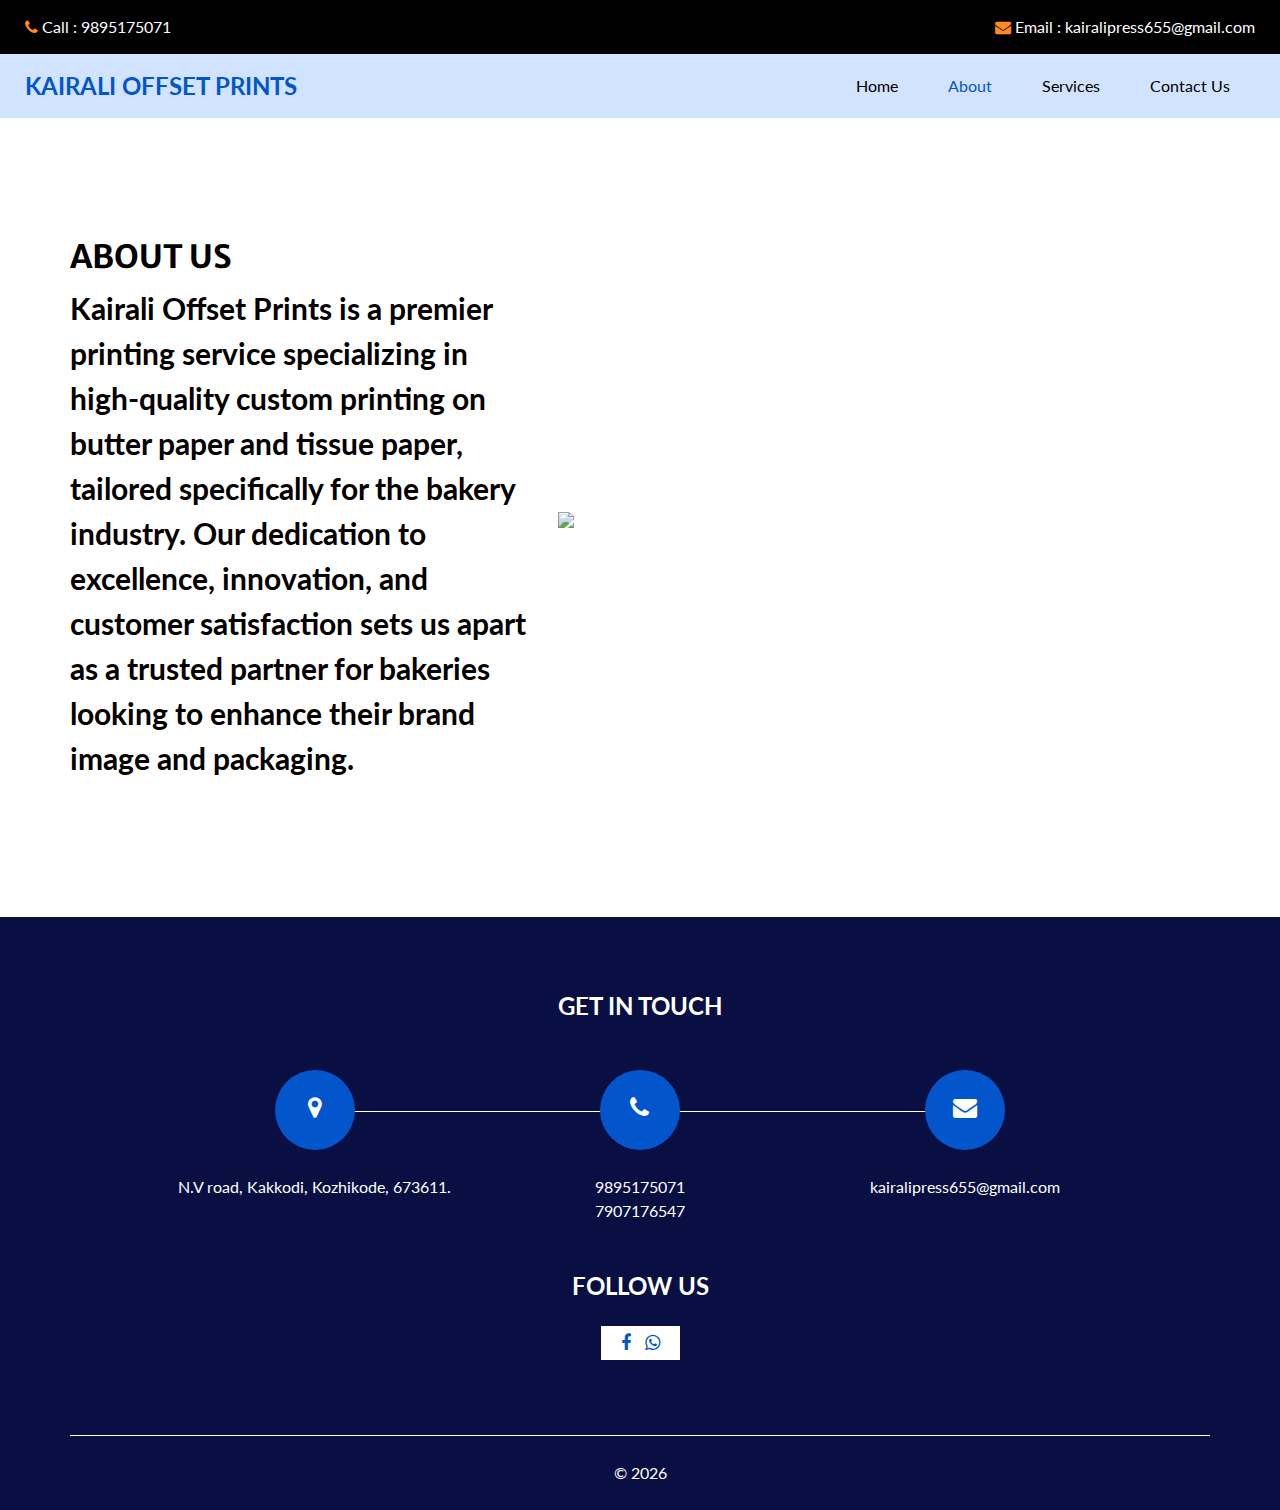
==== about.html @ 0bf3ca8f "first commit" ====
<!DOCTYPE html>
<html>

<head>
  <!-- Basic -->
  <meta charset="utf-8" />
  <meta http-equiv="X-UA-Compatible" content="IE=edge" />
  <!-- Mobile Metas -->
  <meta name="viewport" content="width=device-width, initial-scale=1, shrink-to-fit=no" />
  <!-- Site Metas -->
  <meta name="keywords" content="" />
  <meta name="description" content="" />
  <meta name="author" content="" />

  <title>Inance</title>

  <!-- slider stylesheet -->
  <link rel="stylesheet" type="text/css" href="https://cdnjs.cloudflare.com/ajax/libs/OwlCarousel2/2.3.4/assets/owl.carousel.min.css" />
  <!-- bootstrap core css -->
  <link rel="stylesheet" type="text/css" href="css/bootstrap.css" />
  <!-- font awesome style -->
  <link rel="stylesheet" type="text/css" href="css/font-awesome.min.css" />

  <!-- Custom styles for this template -->
  <link href="css/style.css" rel="stylesheet" />
  <!-- responsive style -->
  <link href="css/responsive.css" rel="stylesheet" />

</head>

<body>
  <div class="hero_area">
    <!-- header section strats -->
    <header class="header_section">
      <div class="header_top">
        <div class="container-fluid">
          <div class="contact_nav">
            <a href="">
              <i class="fa fa-phone" aria-hidden="true"></i>
              <span>
                Call : 9895175071
              </span>
            </a>
            <a href="">
              <i class="fa fa-envelope" aria-hidden="true"></i>
              <span>
                Email : kairalipress655@gmail.com
              </span>
            </a>
          </div>
        </div>
      </div>
      <div class="header_bottom">
        <div class="container-fluid">
          <nav class="navbar navbar-expand-lg custom_nav-container ">
            <a class="navbar-brand" href="index.html">
              <span>
                Kairali Offset Prints
              </span>
            </a>

            <button class="navbar-toggler" type="button" data-toggle="collapse" data-target="#navbarSupportedContent" aria-controls="navbarSupportedContent" aria-expanded="false" aria-label="Toggle navigation">
              <span class=""> </span>
            </button>

            <div class="collapse navbar-collapse" id="navbarSupportedContent">
              <ul class="navbar-nav ">
                <li class="nav-item ">
                  <a class="nav-link" href="index.html">Home <span class="sr-only">(current)</span></a>
                </li>
                <li class="nav-item active">
                  <a class="nav-link" href="about.html"> About</a>
                </li>
                <li class="nav-item">
                  <a class="nav-link" href="service.html">Services</a>
                </li>
                <li class="nav-item">
                  <a class="nav-link" href="contact.html">Contact Us</a>
                </li>
              </ul>
            </div>
          </nav>
        </div>
      </div>
    </header>
    <!-- end header section -->
  </div>

  <!-- about section -->

  <section class="about_section layout_padding">
    <div class="container">
      <div class="row">
        <div class="col-lg-5 col-md-6">
          <div class="detail-box">
            <h2>
              About us
            </h2>
            <p style="font-size: 30px;">
              <b>
              Kairali Offset Prints is a  premier printing service specializing in high-quality custom printing on butter paper and tissue paper, tailored specifically for the bakery industry. Our dedication to excellence, innovation, and customer satisfaction sets us apart as a trusted partner for bakeries looking to enhance their brand image and packaging.
              </b>
        </p>
            
          
          </div>
        </div>
        <div class="col-lg-7 col-md-6">
          <div class="img-box">
            <img src="https://cdn.pixabay.com/photo/2017/08/17/08/23/technology-2650392_960_720.jpg">

            
          </div>
        </div>
      </div>
    </div>
  </section>

  <!-- end about section -->

  <!-- info section -->
  <section class="info_section ">
    <div class="container">
      <h4>
        Get In Touch
      </h4>
      <div class="row">
        <div class="col-lg-10 mx-auto">
          <div class="info_items">
            <div class="row">
              <div class="col-md-4">
                <a href="https://maps.app.goo.gl/HcmMhwPVauvu2pnd6">
                  <div class="item ">
                    <div class="img-box ">
                      <i class="fa fa-map-marker" aria-hidden="true"></i>
                    </div>
                    <p>
                      N.V road, Kakkodi, Kozhikode, 673611.
                    </p>
                  </div>
                </a>
              </div>
              <div class="col-md-4">
                <a href="">
                  <div class="item ">
                    <div class="img-box ">
                      <i class="fa fa-phone" aria-hidden="true"></i>
                    </div>
                    <p>
                      9895175071<br>
                      7907176547
                    </p>
                  </div>
                </a>
              </div>
              <div class="col-md-4">
                <a href="">
                  <div class="item ">
                    <div class="img-box">
                      <i class="fa fa-envelope" aria-hidden="true"></i>
                    </div>
                    <p>
                      kairalipress655@gmail.com
                    </p>
                  </div>
                </a>
              </div>
            </div>
          </div>
        </div>
      </div>
    </div>
    <div class="social-box">
      <h4>
        Follow Us
      </h4>
      <div class="box">
        <a href="">
          <i class="fa fa-facebook" aria-hidden="true"></i>
        </a>
        <a href="https://wa.me/9895175071">

       <i class="fa fa-whatsapp"aria-hidden="true"></i>   
        </a>
        
          

      
          
    
        
    
        
      </div>
    </div>
  </section>



  <!-- end info_section -->

  <!-- footer section -->
  <footer class="footer_section">
    <div class="container">
      <p>
        &copy; <span id="displayDateYear"></span> 
        <a href="https://html.design/"></a>
      </p>
    </div>
  </footer>
  <!-- footer section -->

  <script src="js/jquery-3.4.1.min.js"></script>
  <script src="js/bootstrap.js"></script>
  <script src="https://cdnjs.cloudflare.com/ajax/libs/OwlCarousel2/2.3.4/owl.carousel.min.js">
  </script>
  <script src="js/custom.js"></script>
  <!-- Google Map -->
  <script src="https://maps.googleapis.com/maps/api/js?key=AIzaSyCh39n5U-4IoWpsVGUHWdqB6puEkhRLdmI&callback=myMap"></script>
  <!-- End Google Map -->


</body>

</html>
---- css/style.css ----
@import url("https://fonts.googleapis.com/css2?family=Lato:wght@400;700&family=Merriweather+Sans:wght@400;700&display=swap");
body {
  font-family: 'Lato', sans-serif;
  color: #040000;
}

.layout_padding {
  padding-top: 120px;
  padding-bottom: 120px;
}

.layout_padding2 {
  padding: 45px 0;
}

.layout_padding2-top {
  padding-top: 45px;
}

.layout_padding2-bottom {
  padding-bottom: 45px;
}

.layout_padding-top {
  padding-top: 120px;
}

.layout_padding-bottom {
  padding-bottom: 120px;
}

.heading_container {
  display: -webkit-box;
  display: -ms-flexbox;
  display: flex;
  -webkit-box-orient: vertical;
  -webkit-box-direction: normal;
      -ms-flex-direction: column;
          flex-direction: column;
  -webkit-box-align: start;
      -ms-flex-align: start;
          align-items: flex-start;
}

.heading_container h2 {
  font-weight: bold;
  display: -webkit-box;
  display: -ms-flexbox;
  display: flex;
  -webkit-box-align: center;
      -ms-flex-align: center;
          align-items: center;
  text-transform: uppercase;
  font-family: 'Merriweather Sans', sans-serif;
}

.heading_container p {
  margin-bottom: 0;
}

.heading_container.heading_center {
  -webkit-box-align: center;
      -ms-flex-align: center;
          align-items: center;
  text-align: center;
}

h1,
h2 {
  font-family: 'Merriweather Sans', sans-serif;
}

a,
a:hover,
a:focus {
  text-decoration: none;
}

/*header section*/
.hero_area {
  position: relative;
  background-color: #d1e3ff;
}

.header_section .container-fluid {
  padding-right: 25px;
  padding-left: 25px;
}

.header_section .header_top {
  padding: 15px 0;
  background-color: #000000;
}

.header_section .header_top .contact_nav {
  display: -webkit-box;
  display: -ms-flexbox;
  display: flex;
  -webkit-box-pack: justify;
      -ms-flex-pack: justify;
          justify-content: space-between;
}

.header_section .header_top .contact_nav a {
  color: #ffffff;
}

.header_section .header_top .contact_nav a i {
  color: #ff8a1d;
}

.header_section .header_bottom {
  padding: 10px 0;
}

.navbar-brand {
  padding: 0;
  margin: 0;
  color: #000000;
  font-weight: bold;
  font-size: 24px;
  font-weight: bold;
}

.navbar-brand span {
  color: #0355cc;
  text-transform: uppercase;
}

.custom_nav-container {
  padding: 0;
}

.custom_nav-container .navbar-nav {
  margin-left: auto;
}

.custom_nav-container .navbar-nav .nav-item .nav-link {
  padding: 10px 25px;
  color: #000000;
  text-align: center;
}

.custom_nav-container .navbar-nav .nav-item:hover .nav-link, .custom_nav-container .navbar-nav .nav-item.active .nav-link {
  color: #0355cc;
}

.custom_nav-container .form-inline .nav_search-btn {
  width: 35px;
  height: 35px;
  padding: 0;
  border: none;
  color: #000000;
}

.custom_nav-container .form-inline .nav_search-btn:hover {
  color: #0355cc;
}

.custom_nav-container .navbar-toggler {
  outline: none;
}

.custom_nav-container .navbar-toggler {
  padding: 0;
  width: 37px;
  height: 42px;
  -webkit-transition: all .3s;
  transition: all .3s;
}

.custom_nav-container .navbar-toggler span {
  display: block;
  width: 35px;
  height: 4px;
  background-color: #000000;
  margin: 7px 0;
  -webkit-transition: all 0.3s;
  transition: all 0.3s;
  position: relative;
  border-radius: 5px;
  -webkit-transition: all .3s;
  transition: all .3s;
}

.custom_nav-container .navbar-toggler span::before, .custom_nav-container .navbar-toggler span::after {
  content: "";
  position: absolute;
  left: 0;
  height: 100%;
  width: 100%;
  background-color: #000000;
  top: -10px;
  border-radius: 5px;
  -webkit-transition: all .3s;
  transition: all .3s;
}

.custom_nav-container .navbar-toggler span::after {
  top: 10px;
}

.custom_nav-container .navbar-toggler[aria-expanded="true"] {
  -webkit-transform: rotate(360deg);
          transform: rotate(360deg);
}

.custom_nav-container .navbar-toggler[aria-expanded="true"] span {
  -webkit-transform: rotate(45deg);
          transform: rotate(45deg);
}

.custom_nav-container .navbar-toggler[aria-expanded="true"] span::before, .custom_nav-container .navbar-toggler[aria-expanded="true"] span::after {
  -webkit-transform: rotate(90deg);
          transform: rotate(90deg);
  top: 0;
}

.custom_nav-container .navbar-toggler[aria-expanded="true"] .s-1 {
  -webkit-transform: rotate(45deg);
          transform: rotate(45deg);
  margin: 0;
  margin-bottom: -4px;
}

.custom_nav-container .navbar-toggler[aria-expanded="true"] .s-2 {
  display: none;
}

.custom_nav-container .navbar-toggler[aria-expanded="true"] .s-3 {
  -webkit-transform: rotate(-45deg);
          transform: rotate(-45deg);
  margin: 0;
  margin-top: -4px;
}

.custom_nav-container .navbar-toggler[aria-expanded="false"] .s-1,
.custom_nav-container .navbar-toggler[aria-expanded="false"] .s-2,
.custom_nav-container .navbar-toggler[aria-expanded="false"] .s-3 {
  -webkit-transform: none;
          transform: none;
}

.quote_btn-container {
  display: -webkit-box;
  display: -ms-flexbox;
  display: flex;
  -webkit-box-align: center;
      -ms-flex-align: center;
          align-items: center;
}

.quote_btn-container a {
  color: #ffffff;
  margin-right: 25px;
  text-transform: uppercase;
}

.quote_btn-container a span {
  margin-left: 5px;
}

.quote_btn-container a:hover {
  color: #ff8a1d;
}

/*end header section*/
/* slider section */
.slider_section {
  -webkit-box-flex: 1;
      -ms-flex: 1;
          flex: 1;
  display: -webkit-box;
  display: -ms-flexbox;
  display: flex;
  -webkit-box-align: center;
      -ms-flex-align: center;
          align-items: center;
  background-size: cover;
  background-position: bottom;
}

.slider_section .row {
  -webkit-box-align: center;
      -ms-flex-align: center;
          align-items: center;
}

.slider_section #customCarousel1 {
  width: 100%;
  position: unset;
}

.slider_section .detail-box {
  padding-bottom: 90px;
}

.slider_section .detail-box h1 {
  font-weight: bold;
  margin-bottom: 25px;
  color: #0355cc;
}

.slider_section .detail-box p {
  color: #444;
  font-size: 15px;
}

.slider_section .detail-box a {
  display: inline-block;
  font-family: 'Merriweather Sans', sans-serif;
  text-transform: uppercase;
  padding: 10px 45px;
  background-color: #ff8a1d;
  border: 1px solid #ff8a1d;
  border-radius: 5px;
  color: #ffffff;
  margin-top: 15px;
}

.slider_section .detail-box a:hover {
  background-color: transparent;
  color: #ff8a1d;
}

.slider_section .img-box img {
  width: 100%;
}

.feature_section {
  -webkit-transform: translateY(-50%);
          transform: translateY(-50%);
}

.feature_section .feature_container {
  display: -webkit-box;
  display: -ms-flexbox;
  display: flex;
}

.feature_section .feature_container .box {
  -webkit-box-flex: 1;
      -ms-flex: 1;
          flex: 1;
  display: -webkit-box;
  display: -ms-flexbox;
  display: flex;
  -webkit-box-orient: vertical;
  -webkit-box-direction: normal;
      -ms-flex-direction: column;
          flex-direction: column;
  -webkit-box-align: center;
      -ms-flex-align: center;
          align-items: center;
  text-align: center;
  margin: 0 10px;
  padding: 45px 15px;
  background-color: #ffffff;
  color: #555089;
  -webkit-transition: all 0.3s;
  transition: all 0.3s;
  -webkit-box-shadow: 0 0 15px 0 rgba(0, 0, 0, 0.2);
          box-shadow: 0 0 15px 0 rgba(0, 0, 0, 0.2);
}

.feature_section .feature_container .box .img-box {
  width: 90px;
  height: 90px;
}

.feature_section .feature_container .box .img-box svg {
  width: 100%;
  height: auto;
  max-height: 100%;
  fill: #726dae;
  -webkit-transition: all 0.3s;
  transition: all 0.3s;
}

.feature_section .feature_container .box .img-box svg path {
  fill: #726dae;
}

.feature_section .feature_container .box .name {
  margin-top: 20px;
  text-transform: uppercase;
  font-family: 'Merriweather Sans', sans-serif;
  margin-bottom: 0;
}

.feature_section .feature_container .box:hover, .feature_section .feature_container .box.active {
  background-color: #ff8a1d;
  color: #ffffff;
}

.feature_section .feature_container .box:hover .img-box svg, .feature_section .feature_container .box.active .img-box svg {
  fill: #ffffff;
}

.feature_section .feature_container .box:hover .img-box svg path, .feature_section .feature_container .box.active .img-box svg path {
  fill: #ffffff;
}

.about_section .row {
  -webkit-box-align: center;
      -ms-flex-align: center;
          align-items: center;
}

.about_section .detail-box h2 {
  text-transform: uppercase;
  font-weight: bold;
}

.about_section .detail-box p {
  margin-top: 10px;
}

.about_section .detail-box a {
  margin-top: 15px;
  display: inline-block;
  font-family: 'Merriweather Sans', sans-serif;
  text-transform: uppercase;
  padding: 10px 45px;
  background-color: #0355cc;
  border: 1px solid #0355cc;
  border-radius: 2px;
  color: #ffffff;
}

.about_section .detail-box a:hover {
  background-color: transparent;
  color: #0355cc;
}

.about_section .img-box img {
  width: 100%;
}

.professional_section {
  background-color: #d1e3ff;
}

.professional_section .row {
  -webkit-box-align: center;
      -ms-flex-align: center;
          align-items: center;
}

.professional_section .img-box img {
  width: 100%;
}

.professional_section .detail-box h2 {
  text-transform: uppercase;
  font-weight: bold;
  color: #0355cc;
}

.professional_section .detail-box p {
  margin-top: 20px;
}

.professional_section .detail-box a {
  margin-top: 25px;
  display: inline-block;
  font-family: 'Merriweather Sans', sans-serif;
  text-transform: uppercase;
  padding: 10px 45px;
  background-color: #ff8a1d;
  border: 1px solid #ff8a1d;
  border-radius: 2px;
  color: #ffffff;
}

.professional_section .detail-box a:hover {
  background-color: transparent;
  color: #ff8a1d;
}

.service_section {
  position: relative;
}

.service_section .box {
  margin-top: 30px;
  text-align: center;
  -webkit-box-shadow: 0 0 5px 2px rgba(0, 0, 0, 0.15);
          box-shadow: 0 0 5px 2px rgba(0, 0, 0, 0.15);
  padding: 25px 15px;
  -webkit-transition: all .3s;
  transition: all .3s;
  display: -webkit-box;
  display: -ms-flexbox;
  display: flex;
  -webkit-box-orient: vertical;
  -webkit-box-direction: normal;
      -ms-flex-direction: column;
          flex-direction: column;
  -webkit-box-align: center;
      -ms-flex-align: center;
          align-items: center;
}

.service_section .box .img-box {
  width: 65px;
  height: 65px;
  display: -webkit-box;
  display: -ms-flexbox;
  display: flex;
  -webkit-box-pack: center;
      -ms-flex-pack: center;
          justify-content: center;
  -webkit-box-align: center;
      -ms-flex-align: center;
          align-items: center;
}

.service_section .box .img-box img {
  max-height: 100%;
  max-width: 100%;
  -webkit-transition: all .3s;
  transition: all .3s;
}

.service_section .box .detail-box {
  margin-top: 15px;
}

.service_section .box .detail-box h5 {
  font-weight: bold;
}

.service_section .box .detail-box p {
  margin: 0;
}

.service_section .box:hover {
  background-color: #ff8a1d;
  color: #ffffff;
}

.service_section .box:hover .img-box img {
  -webkit-filter: brightness(0) invert(1);
          filter: brightness(0) invert(1);
}

.service_section .btn-box {
  display: -webkit-box;
  display: -ms-flexbox;
  display: flex;
  -webkit-box-pack: center;
      -ms-flex-pack: center;
          justify-content: center;
  margin-top: 45px;
}

.service_section .btn-box a {
  display: inline-block;
  font-family: 'Merriweather Sans', sans-serif;
  text-transform: uppercase;
  padding: 10px 45px;
  background-color: #0355cc;
  border: 1px solid #0355cc;
  border-radius: 0;
  color: #ffffff;
}

.service_section .btn-box a:hover {
  background-color: transparent;
  color: #0355cc;
}

.client_section .heading_container {
  -webkit-box-align: center;
      -ms-flex-align: center;
          align-items: center;
  text-align: center;
}

.client_section .box {
  margin: 15px;
  -webkit-box-shadow: 0 0 10px 0 rgba(0, 0, 0, 0.2);
          box-shadow: 0 0 10px 0 rgba(0, 0, 0, 0.2);
  padding: 25px;
}

.client_section .box .client_id {
  display: -webkit-box;
  display: -ms-flexbox;
  display: flex;
}

.client_section .box .client_id .img-box {
  width: 125px;
  min-width: 125px;
  margin-right: 15px;
}

.client_section .box .client_id .img-box img {
  width: 100%;
  border-radius: 100%;
}

.client_section .box .client_id .client_detail {
  display: -webkit-box;
  display: -ms-flexbox;
  display: flex;
  -webkit-box-align: center;
      -ms-flex-align: center;
          align-items: center;
  -webkit-box-pack: justify;
      -ms-flex-pack: justify;
          justify-content: space-between;
  -webkit-box-flex: 1;
      -ms-flex: 1;
          flex: 1;
  padding-right: 25px;
}

.client_section .box .client_id .client_detail .client_info h6 {
  margin-bottom: 0;
}

.client_section .box .client_id .client_detail .client_info i {
  color: #fbaf5d;
}

.client_section .box .client_text {
  margin-top: 20px;
}

.client_section .owl-carousel .owl-nav {
  display: -webkit-box;
  display: -ms-flexbox;
  display: flex;
  -webkit-box-pack: center;
      -ms-flex-pack: center;
          justify-content: center;
  margin-top: 20px;
}

.client_section .owl-carousel .owl-nav button {
  width: 50px;
  height: 50px;
  background-color: #0355cc;
  outline: none;
  margin: 0 20px;
  color: #ffffff;
}

.heading_container {
  margin-bottom: 30px;
}

.contact_section input {
  width: 100%;
  border: none;
  height: 50px;
  margin-bottom: 25px;
  padding-left: 25px;
  background-color: #ffffff;
  outline: none;
  color: #ffffff;
  -webkit-box-shadow: 0 0 7px 0 rgba(0, 0, 0, 0.2);
          box-shadow: 0 0 7px 0 rgba(0, 0, 0, 0.2);
}

.contact_section input::-webkit-input-placeholder {
  color: #737272;
}

.contact_section input:-ms-input-placeholder {
  color: #737272;
}

.contact_section input::-ms-input-placeholder {
  color: #737272;
}

.contact_section input::placeholder {
  color: #737272;
}

.contact_section input.message-box {
  height: 135px;
}

.contact_section button {
  border: none;
  display: inline-block;
  font-family: 'Merriweather Sans', sans-serif;
  text-transform: uppercase;
  padding: 10px 55px;
  background-color: #0355cc;
  border: 1px solid #0355cc;
  border-radius: 0;
  color: #ffffff;
  margin-top: 15px;
}

.contact_section button:hover {
  background-color: transparent;
  color: #0355cc;
}

.contact_section .map_container {
  height: 360px;
}

.contact_section .map_container .map {
  height: 100%;
}

.info_section {
  padding: 75px 0;
  background-color: #0a0f43;
  text-align: center;
  color: #fff;
}

.info_section h4 {
  text-transform: uppercase;
  font-weight: bold;
  margin-bottom: 25px;
}

.info_section .social-box {
  display: -webkit-box;
  display: -ms-flexbox;
  display: flex;
  -webkit-box-orient: vertical;
  -webkit-box-direction: normal;
      -ms-flex-direction: column;
          flex-direction: column;
  -webkit-box-align: center;
      -ms-flex-align: center;
          align-items: center;
  margin-top: 25px;
}

.info_section .social-box .box {
  background-color: #ffffff;
  padding: 5px 15px;
}

.info_section a {
  margin: 0 5px;
  color: #0355cc;
}

.info_section a i {
  font-size: 18px;
}

.info_section a:hover {
  color: #ff8a1d;
}

.info_items a {
  position: relative;
}

.info_items .item {
  display: -webkit-box;
  display: -ms-flexbox;
  display: flex;
  -webkit-box-orient: vertical;
  -webkit-box-direction: normal;
      -ms-flex-direction: column;
          flex-direction: column;
  -webkit-box-align: center;
      -ms-flex-align: center;
          align-items: center;
  text-align: center;
}

.info_items .item .img-box {
  width: 80px;
  height: 80px;
  border-radius: 100%;
  background-color: #ffffff;
  background-repeat: no-repeat;
  background-position: center;
  text-align: center;
  line-height: 80px;
  background-color: #0355cc;
  color: #ffffff;
}

.info_items .item .img-box i {
  font-size: 24px;
}

.info_items .item p {
  margin-top: 25px;
  color: #fff;
  margin-bottom: 0;
  background-color: #0a0f43;
}

.info_items .item:hover .img-box {
  background-color: #ff8a1d;
}

.info_items {
  position: relative;
}

.info_items::before {
  content: "";
  position: absolute;
  top: 65px;
  width: 75%;
  height: 1px;
  background-color: #fff;
  left: 50%;
  -webkit-transform: translateX(-50%);
          transform: translateX(-50%);
}

/* footer section*/
.footer_section {
  background-color: #0a0f43;
}

.footer_section p {
  margin: 0;
  padding: 25px 0;
  color: #ffffff;
  text-align: center;
  border-top: 0.8px solid #ffffff;
}

.footer_section a {
  color: inherit;
}

/* end footer section*/
/*# sourceMappingURL=style.css.map */
---- css/responsive.css ----
@media (max-width: 1300px) {}

@media (max-width: 1120px) {}

@media (max-width: 992px) {
    .hero_area {
        height: auto;
    }

    .header_section .main_nav {
        flex: 1;
    }

    #navbarSupportedContent {
        margin-top: 15px;
    }

    .slider_section {
        padding-top: 45px;
    }

    .feature_section .feature_container .box {
        padding: 30px 15px;
    }

    .feature_section .feature_container .box .img-box {
        width: 75px;
    }


    .feature_section {
        transform: none;
        padding: 90px 0;
    }


}

@media (max-width: 767px) {
    .layout_padding {
        padding-top: 90px;
        padding-bottom: 90px;
    }

    .layout_padding-top {
        padding-top: 90px;
    }

    .layout_padding-bottom {
        padding-bottom: 90px;
    }

    .slider_section .detail-box {
        padding-bottom: 45px;
    }

    .feature_section .feature_container {
        flex-direction: column;
    }

    .feature_section .feature_container .box {
        padding: 30px 15px;
    }

    .feature_section .feature_container .box:not(:nth-last-child(1)) {
        margin-bottom: 15px;
    }

    .about_section .detail-box {
        margin-bottom: 45px;
    }


    .professional_section .img-box {
        display: none;
    }

    .contact_section form {
        margin-bottom: 45px;
    }

    .info_section .info_items::before {
        width: 1px;
        height: 90%;
        top: 25px;
    }

}

@media (max-width: 576px) {}

@media (max-width: 480px) {}

@media (max-width: 400px) {}

@media (max-width: 360px) {}

@media (min-width: 1200px) {
    .container {
        max-width: 1170px;
    }

}
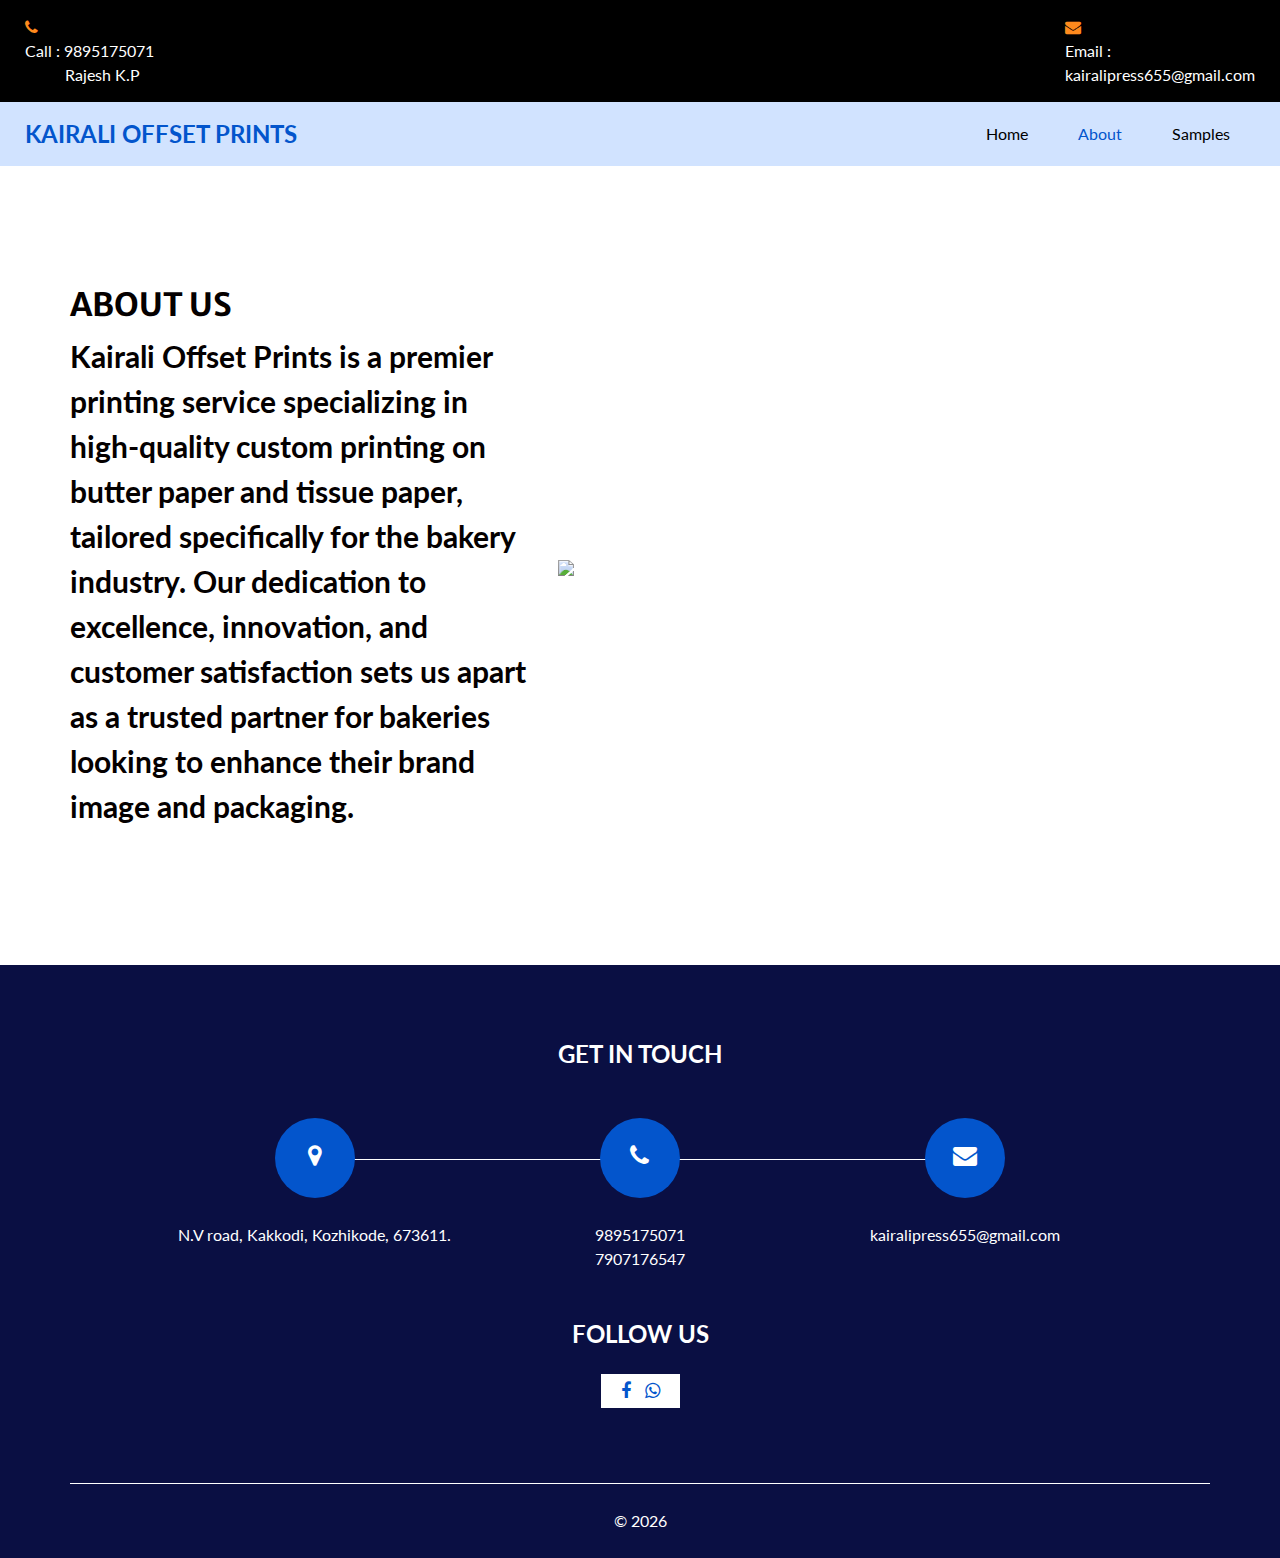
==== commit 737134ad: "My first website" ====
--- a/about.html
+++ b/about.html
@@ -12,7 +12,7 @@
   <meta name="description" content="" />
   <meta name="author" content="" />
 
-  <title>Inance</title>
+  <title>Kairalipress</title>
 
   <!-- slider stylesheet -->
   <link rel="stylesheet" type="text/css" href="https://cdnjs.cloudflare.com/ajax/libs/OwlCarousel2/2.3.4/assets/owl.carousel.min.css" />
@@ -35,16 +35,18 @@
       <div class="header_top">
         <div class="container-fluid">
           <div class="contact_nav">
-            <a href="">
+            
+            <a href="tel:+9895175071">
               <i class="fa fa-phone" aria-hidden="true"></i>
-              <span>
-                Call : 9895175071
+              <span><br>
+                Call : 9895175071<br>
+                <span style="display: inline-block; margin-left: 40px;">Rajesh K.P</span> 
               </span>
             </a>
-            <a href="">
-              <i class="fa fa-envelope" aria-hidden="true"></i>
-              <span>
-                Email : kairalipress655@gmail.com
+            <a href="mailto:Kairalipress655@gmail.com">
+              <i class="fa fa-envelope" aria-hidden="true"></i><br>
+              <span  style="display: inline-block; margin-left: 0px;">
+                Email : <br>kairalipress655@gmail.com
               </span>
             </a>
           </div>
@@ -72,11 +74,9 @@
                   <a class="nav-link" href="about.html"> About</a>
                 </li>
                 <li class="nav-item">
-                  <a class="nav-link" href="service.html">Services</a>
+                  <a class="nav-link" href="samples.html">Samples</a>
                 </li>
-                <li class="nav-item">
-                  <a class="nav-link" href="contact.html">Contact Us</a>
-                </li>
+                
               </ul>
             </div>
           </nav>
@@ -154,7 +154,7 @@
                 </a>
               </div>
               <div class="col-md-4">
-                <a href="">
+                <a href="mailto:Kairalipress655@gmail.com">
                   <div class="item ">
                     <div class="img-box">
                       <i class="fa fa-envelope" aria-hidden="true"></i>
--- a/css/style.css
+++ b/css/style.css
@@ -536,13 +536,11 @@
 }
 
 .service_section .box:hover {
-  background-color: #ff8a1d;
-  color: #ffffff;
+  
 }
 
 .service_section .box:hover .img-box img {
-  -webkit-filter: brightness(0) invert(1);
-          filter: brightness(0) invert(1);
+  
 }
 
 .service_section .btn-box {
